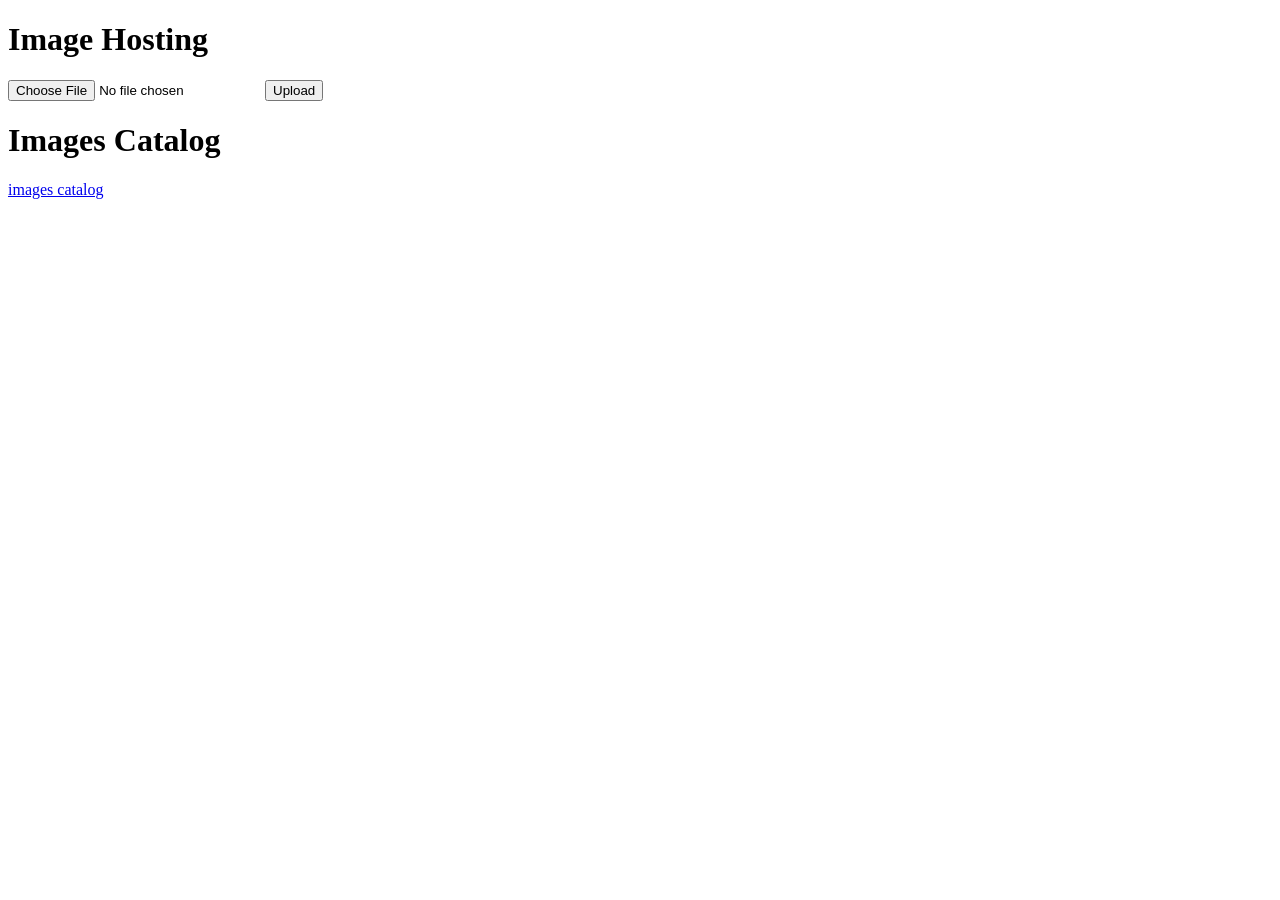
==== app/index.html @ 527287d9 "ImageHosting грузит картинку на сервер" ====
<!DOCTYPE html>
<html lang="en">
<head>
    <meta charset="UTF-8">
    <title>ImageHosting</title>
</head>
<body>
<h1>Image Hosting</h1>
<form action="/upload" method="post" enctype="multipart/form-data">
    <input type="file" name="file">
    <input type="submit" value="Upload">
</form>
<h1>Images Catalog</h1>
<a href="images.html">images catalog </a>
</body>
</html>
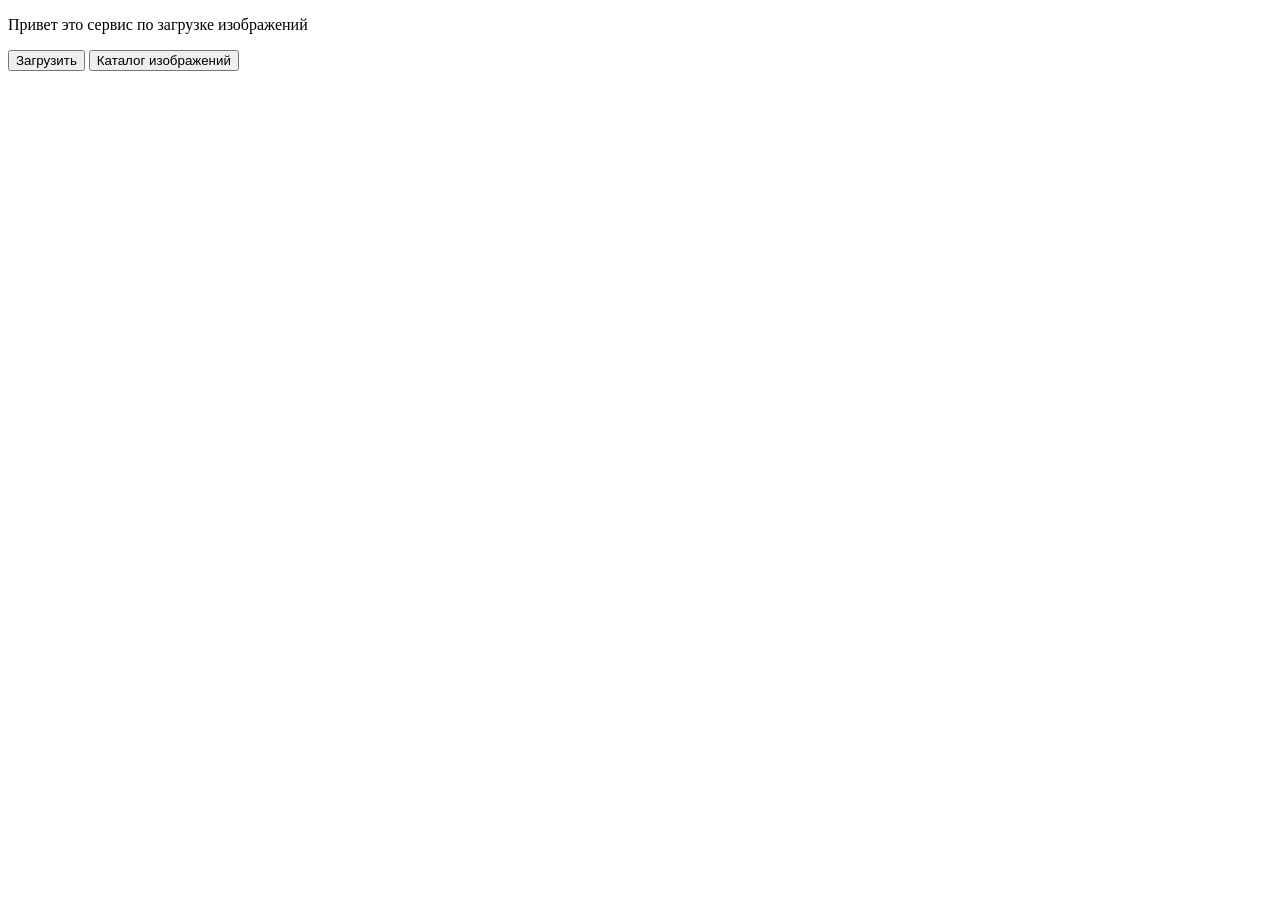
==== commit 4216128e: "update html" ====
--- a/app/index.html
+++ b/app/index.html
@@ -5,12 +5,8 @@
     <title>ImageHosting</title>
 </head>
 <body>
-<h1>Image Hosting</h1>
-<form action="/upload" method="post" enctype="multipart/form-data">
-    <input type="file" name="file">
-    <input type="submit" value="Upload">
-</form>
-<h1>Images Catalog</h1>
-<a href="images.html">images catalog </a>
+<p>Привет это сервис по загрузке изображений</p>
+<button class="upload_image" type="button" formaction="\upload.html">Загрузить</button>
+<button class="catalog_image" type="button" formaction="images.html">Каталог изображений</button>
 </body>
 </html>
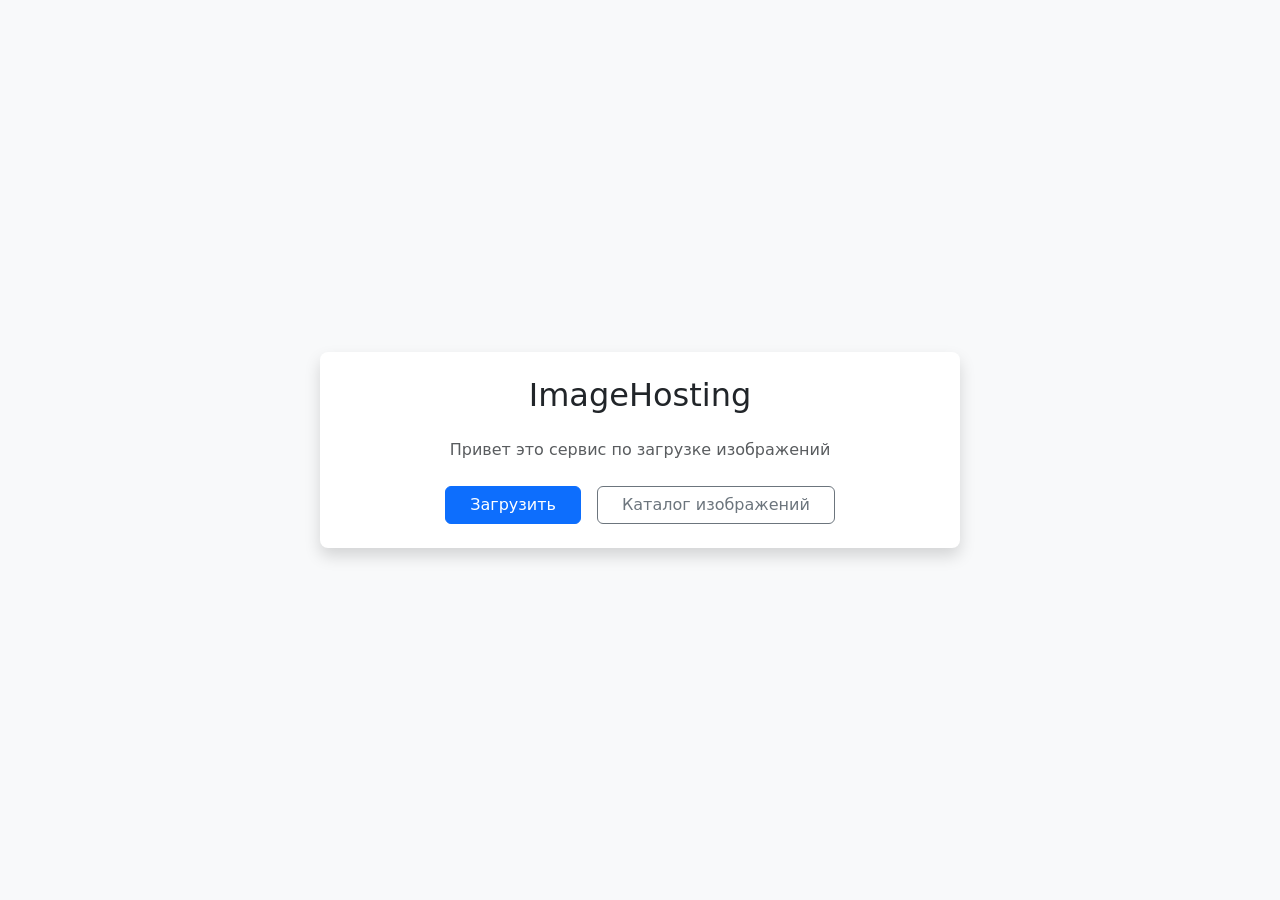
==== commit 4df284f9: "fix app and html css" ====
--- a/app/index.html
+++ b/app/index.html
@@ -3,10 +3,26 @@
 <head>
     <meta charset="UTF-8">
     <title>ImageHosting</title>
+    <link href="https://cdn.jsdelivr.net/npm/bootstrap@5.0.2/dist/css/bootstrap.min.css" rel="stylesheet"
+          integrity="sha384-EVSTQN3/azprG1Anm3QDgpJLIm9Nao0Yz1ztcQTwFspd3yD65VohhpuuCOmLASjC" crossorigin="anonymous">
+    <script src="https://cdn.jsdelivr.net/npm/bootstrap@5.0.2/dist/js/bootstrap.bundle.min.js"
+            integrity="sha384-MrcW6ZMFYlzcLA8Nl+NtUVF0sA7MsXsP1UyJoMp4YLEuNSfAP+JcXn/tWtIaxVXM"
+            crossorigin="anonymous"></script>
+
 </head>
-<body>
-<p>Привет это сервис по загрузке изображений</p>
-<button class="upload_image" type="button" formaction="\upload.html">Загрузить</button>
-<button class="catalog_image" type="button" formaction="images.html">Каталог изображений</button>
+<body class="d-flex min-vh-100 justify-content-center align-items-center bg-light">
+<div class="content-box bg-white col-12 col-md-8 col-lg-6 p-4 rounded-3 shadow">
+    <h2 class="mb-4 text-center">ImageHosting</h2>
+    <p class="text-muted text-center mb-4">
+        Привет это сервис по загрузке изображений
+    </p>
+
+    <div class="d-flex justify-content-center gap-3">
+        <button class="btn btn-primary btn-custom px-4" onclick="location.href='/upload'">Загрузить</button>
+        <button class="btn btn-outline-secondary btn-custom px-4" onclick="location.href='/images'">Каталог
+            изображений
+        </button>
+    </div>
+</div>
 </body>
 </html>
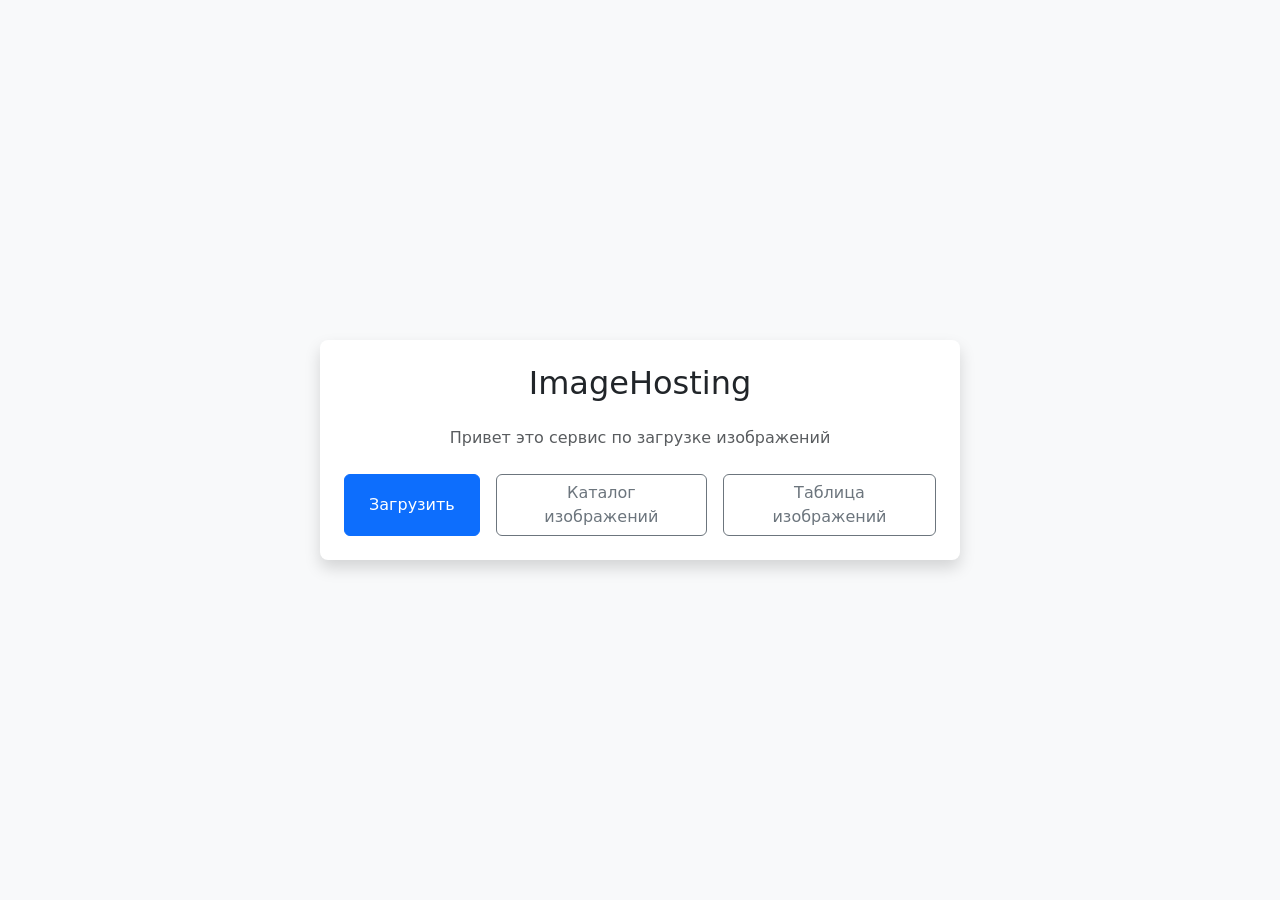
==== commit 0ba1a8ec: "Add delete images - с диска и базы данных" ====
--- a/app/index.html
+++ b/app/index.html
@@ -19,7 +19,10 @@
 
     <div class="d-flex justify-content-center gap-3">
         <button class="btn btn-primary btn-custom px-4" onclick="location.href='/upload'">Загрузить</button>
-        <button class="btn btn-outline-secondary btn-custom px-4" onclick="location.href='/images'">Каталог
+        <button class="btn btn-outline-secondary btn-custom px-4" onclick="location.href='/all_images'">Каталог
+            изображений
+        </button>
+        <button class="btn btn-outline-secondary btn-custom px-4" onclick="location.href='/images-list'">Таблица
             изображений
         </button>
     </div>
